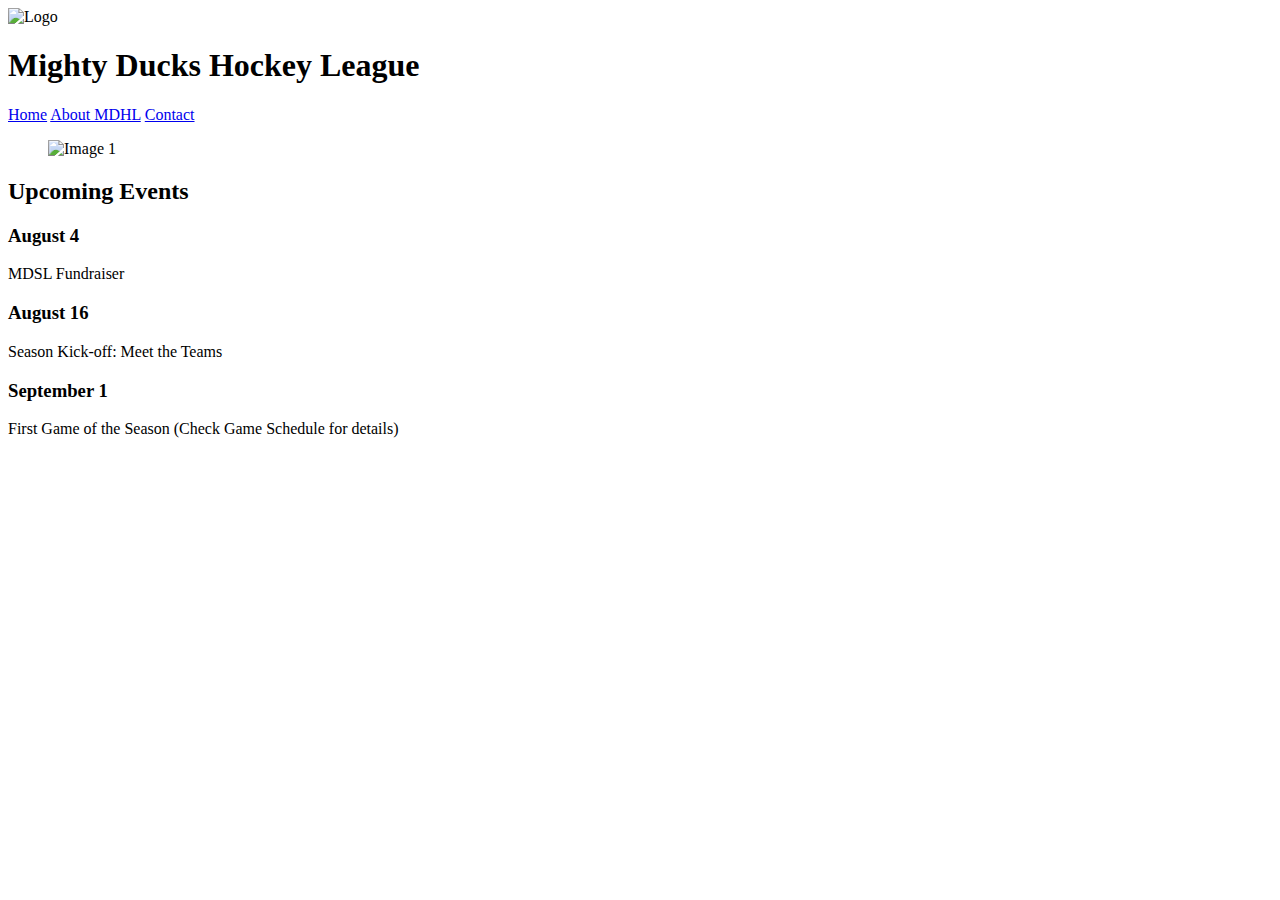
==== index.html @ ecd317b5 "se termino de estruturar el home" ====
<!DOCTYPE html>
<html lang="en">
<head>
    <meta charset="UTF-8">
    <meta http-equiv="X-UA-Compatible" content="IE=edge">
    <meta name="viewport" content="width=device-width, initial-scale=1.0">
    <title>Home - Mighty Ducks Hockey League</title>
</head>
<body>
    <header>
        <img src="./Images/Logo Mighty ducks-01.png" width="100px" alt="Logo">
        <h1>Mighty Ducks Hockey League</h1>
        
    </header>
    <nav>
        <a href="#">Home</a>
        <a href="aboutUs.html">About MDHL</a>
        <a href="contact.html">Contact</a>
    </nav>
    <main>
        <aside>
            <figure>
                <img src="./Images/hockey 1.jpg" alt="Image 1" width="200px">
            </figure>
        </aside>
        <section>
            <h2>Upcoming Events</h2>
            <article>
                <h3>August 4</h3>
                <p>MDSL Fundraiser</p>
            </article>
            <article>
                <h3>August 16</h3>
                <p>Season Kick-off: Meet the Teams</p>
            </article>
            <article>
                <h3>September 1</h3>
                <p>First Game of the Season (Check Game Schedule for details)</p>
            </article>
        </section>
        
    </main>
    <footer></footer>
</body>
</html>
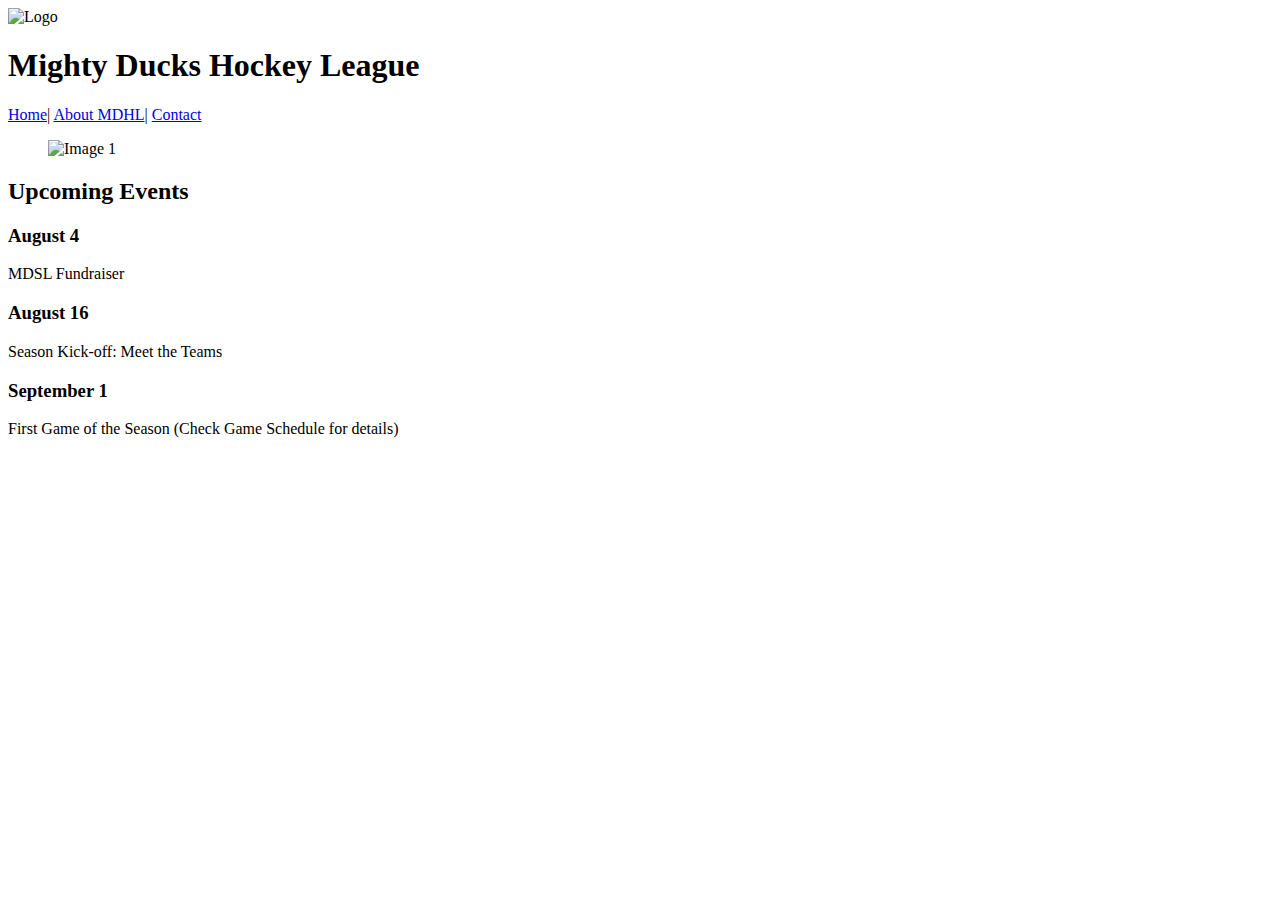
==== commit 89d0ed71: "se agrego la hoja de estilos a cada html y se le cambio el titulo" ====
--- a/index.html
+++ b/index.html
@@ -4,7 +4,8 @@
     <meta charset="UTF-8">
     <meta http-equiv="X-UA-Compatible" content="IE=edge">
     <meta name="viewport" content="width=device-width, initial-scale=1.0">
-    <title>Home - Mighty Ducks Hockey League</title>
+    <title>Home - MDHL</title>
+    <link rel="stylesheet" href="Styles/style.css">
 </head>
 <body>
     <header>
@@ -13,8 +14,8 @@
         
     </header>
     <nav>
-        <a href="#">Home</a>
-        <a href="aboutUs.html">About MDHL</a>
+        <a href="#">Home</a>|
+        <a href="aboutUs.html">About MDHL</a>|
         <a href="contact.html">Contact</a>
     </nav>
     <main>
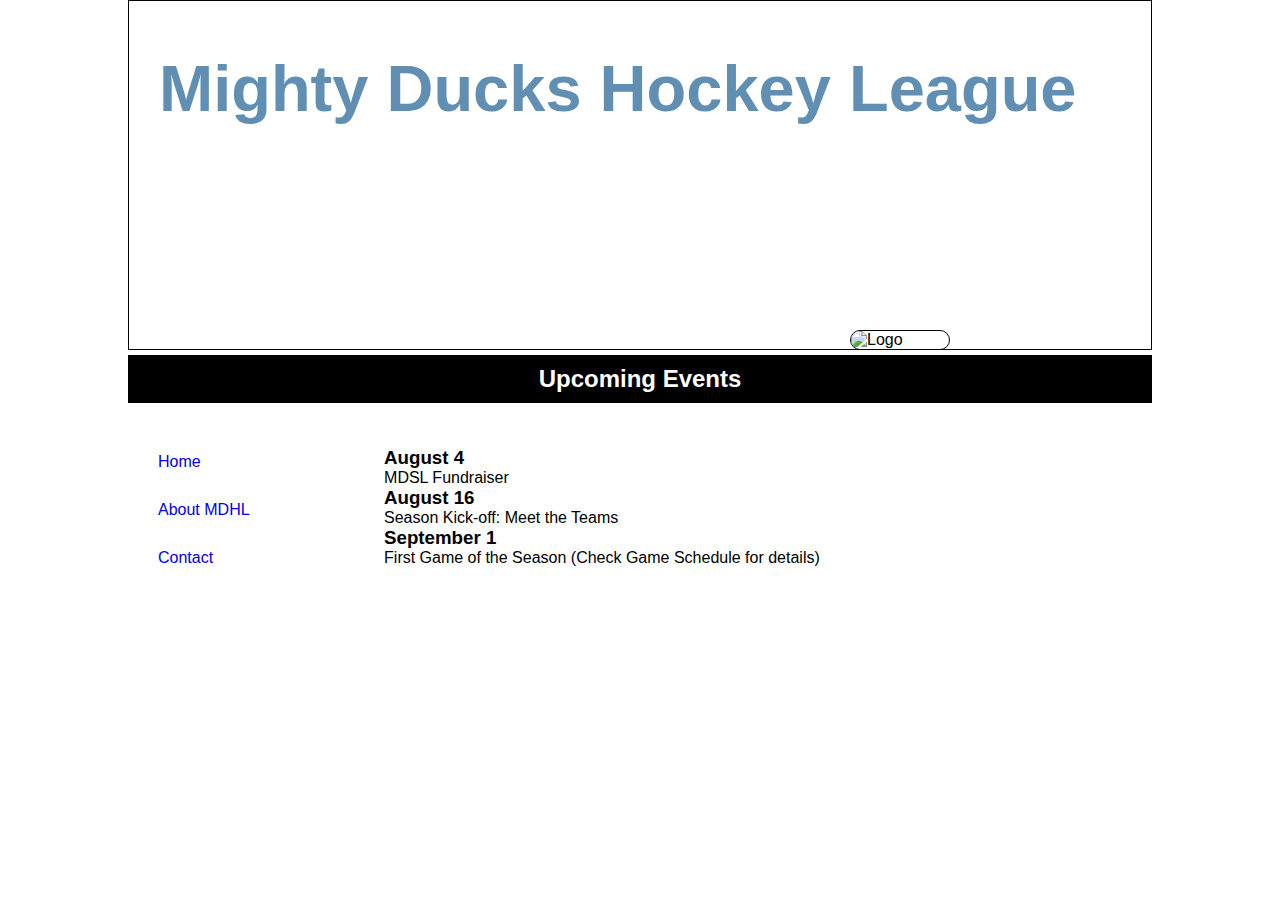
==== commit d7754d53: "se termino de estilizar el home" ====
--- a/index.html
+++ b/index.html
@@ -1,46 +1,49 @@
 <!DOCTYPE html>
 <html lang="en">
-<head>
-    <meta charset="UTF-8">
-    <meta http-equiv="X-UA-Compatible" content="IE=edge">
-    <meta name="viewport" content="width=device-width, initial-scale=1.0">
+  <head>
+    <meta charset="UTF-8" />
+    <meta http-equiv="X-UA-Compatible" content="IE=edge" />
+    <meta name="viewport" content="width=device-width, initial-scale=1.0" />
     <title>Home - MDHL</title>
-    <link rel="stylesheet" href="Styles/style.css">
-</head>
-<body>
+    <link rel="stylesheet" href="./Styles/style_1.css" />
+    <!--
+    <link rel="stylesheet" href="./Styles/style_2.css">
+    <link rel="stylesheet" href="./Styles/style_3.css">
+    -->
+  </head>
+  <body>
     <header>
-        <img src="./Images/Logo Mighty ducks-01.png" width="100px" alt="Logo">
-        <h1>Mighty Ducks Hockey League</h1>
-        
+      <h1>Mighty Ducks Hockey League</h1>
     </header>
-    <nav>
-        <a href="#">Home</a>|
-        <a href="aboutUs.html">About MDHL</a>|
-        <a href="contact.html">Contact</a>
-    </nav>
+    <div>
+        <h2>Upcoming Events</h2>
+        <img class="logo" src="./Images/Logo-Mighty-ducks-01.png" alt="Logo" />
+    </div>
+
     <main>
         <aside>
-            <figure>
-                <img src="./Images/hockey 1.jpg" alt="Image 1" width="200px">
-            </figure>
+          <nav>
+            <a href="#">Home</a>
+            <a href="aboutUs.html">About MDHL</a>
+            <a href="contact.html">Contact</a>
+          </nav>
         </aside>
         <section>
-            <h2>Upcoming Events</h2>
-            <article>
-                <h3>August 4</h3>
-                <p>MDSL Fundraiser</p>
-            </article>
-            <article>
-                <h3>August 16</h3>
-                <p>Season Kick-off: Meet the Teams</p>
-            </article>
-            <article>
-                <h3>September 1</h3>
-                <p>First Game of the Season (Check Game Schedule for details)</p>
-            </article>
+          <article>
+            <h3>August 4</h3>
+            <p>MDSL Fundraiser</p>
+          </article>
+          <article>
+            <h3>August 16</h3>
+            <p>Season Kick-off: Meet the Teams</p>
+          </article>
+          <article>
+            <h3>September 1</h3>
+            <p>First Game of the Season (Check Game Schedule for details)</p>
+          </article>
         </section>
-        
+    
     </main>
     <footer></footer>
-</body>
-</html>+  </body>
+</html>
--- a/Styles/style_1.css
+++ b/Styles/style_1.css
@@ -0,0 +1,71 @@
+*{
+    margin: 0px;
+    padding: 0px;
+    box-sizing: border-box;
+    font-family: Comic-Sans ,sans-serif, Arial;
+}
+
+figure > img {
+    width: 300px;
+}
+
+.logo {
+    width: 100px;
+    border: 1px solid black;
+    position: absolute;
+    top: 330px;
+    left: 850px;
+    background-color: white;
+    border-radius: 10px;
+}
+
+header {
+    background-image: url(../Images/design1_image1.jpg);
+    background-position: center;
+    background-size: cover;
+    margin-left: 10%;
+    width: 80%;
+    height: 350px;
+    border: 1px solid black;
+}
+
+header > h1 {
+    padding-top: 50px;
+    font-size: 65px;
+    color: #608fb3;
+    margin-left: 30px;
+}
+
+div > h2 {
+    background-color: black;
+    color: white;
+    text-align: center;
+    margin-top: 5px;
+    padding: 10px;
+    margin-left: 10%;
+    width: 80%;
+}
+
+
+aside > nav > a {
+    display: block;
+    margin: 30px 10px;
+    text-decoration: none;
+    
+}
+main {
+    margin-top: 20px;
+    margin-left: 10%;
+    width: 80%;
+    
+}
+main > aside {
+    display: inline-block;
+    margin: 0px 20px;
+}
+
+main > section {
+    display: inline-block;
+    margin: 0px 100px;
+
+}--- a/Styles/style_2.css
+++ b/Styles/style_2.css
@@ -0,0 +1,13 @@
+*{
+    margin: 0px;
+    padding: 0px;
+    box-sizing: border-box;
+}
+
+figure > img {
+    width: 300px;
+}
+
+.logo {
+    width: 100px;
+}--- a/Styles/style_3.css
+++ b/Styles/style_3.css
@@ -0,0 +1,13 @@
+*{
+    margin: 0px;
+    padding: 0px;
+    box-sizing: border-box;
+}
+
+figure > img {
+    width: 300px;
+}
+
+.logo {
+    width: 100px;
+}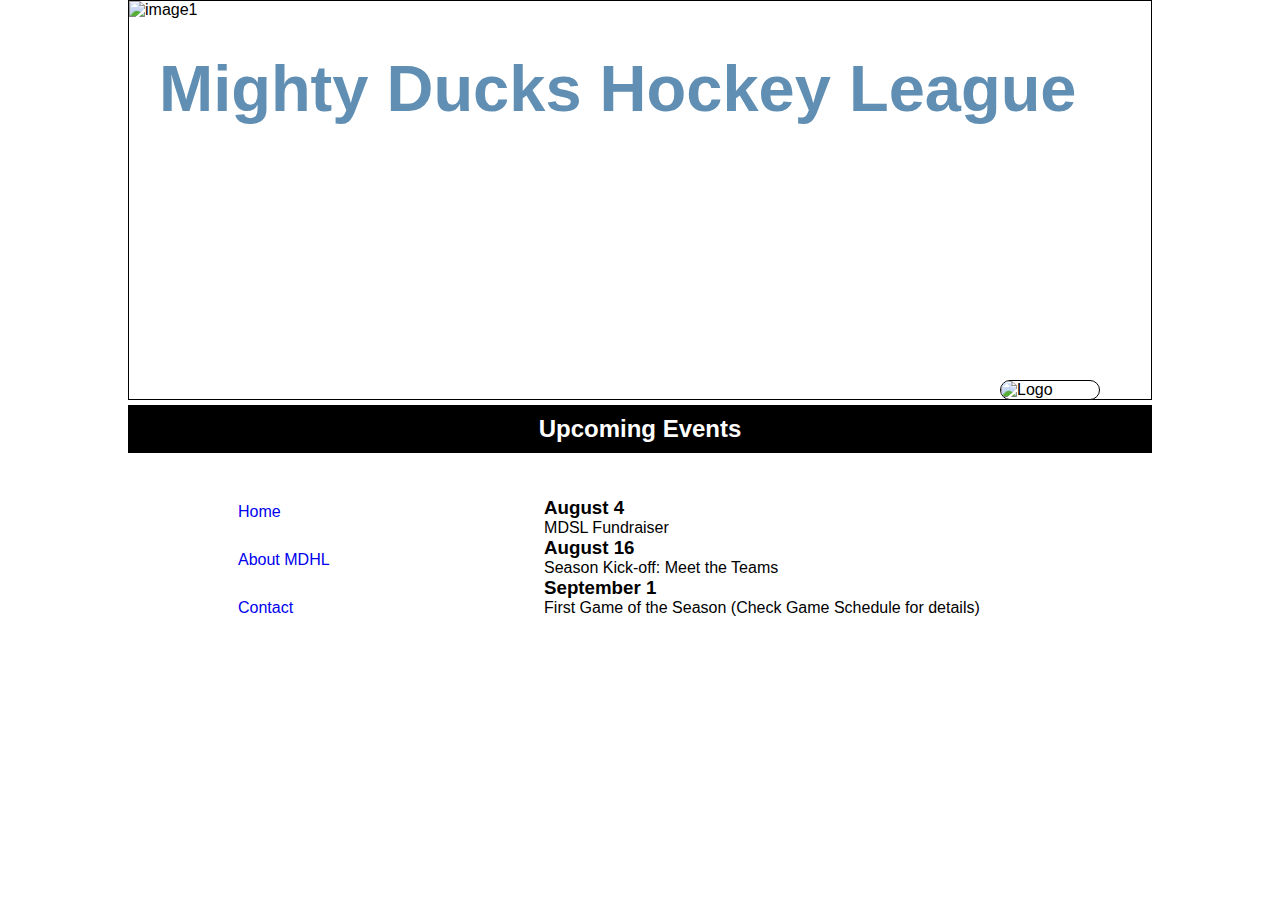
==== commit 665600e5: "desingOne ok" ====
--- a/index.html
+++ b/index.html
@@ -1,19 +1,22 @@
 <!DOCTYPE html>
 <html lang="en">
-  <head>
+
+<head>
     <meta charset="UTF-8" />
     <meta http-equiv="X-UA-Compatible" content="IE=edge" />
     <meta name="viewport" content="width=device-width, initial-scale=1.0" />
     <title>Home - MDHL</title>
-    <link rel="stylesheet" href="./Styles/style_1.css" />
+    <link rel="stylesheet" href="./Styles/style_1.css">
     <!--
     <link rel="stylesheet" href="./Styles/style_2.css">
     <link rel="stylesheet" href="./Styles/style_3.css">
     -->
-  </head>
-  <body>
+</head>
+
+<body>
     <header>
-      <h1>Mighty Ducks Hockey League</h1>
+        <h1>Mighty Ducks Hockey League</h1>
+        <img src="./Images/design1_image1.jpg" alt="image1">
     </header>
     <div>
         <h2>Upcoming Events</h2>
@@ -21,29 +24,29 @@
     </div>
 
     <main>
-        <aside>
-          <nav>
-            <a href="#">Home</a>
-            <a href="aboutUs.html">About MDHL</a>
-            <a href="contact.html">Contact</a>
-          </nav>
-        </aside>
-        <section>
-          <article>
-            <h3>August 4</h3>
-            <p>MDSL Fundraiser</p>
-          </article>
-          <article>
-            <h3>August 16</h3>
-            <p>Season Kick-off: Meet the Teams</p>
-          </article>
-          <article>
-            <h3>September 1</h3>
-            <p>First Game of the Season (Check Game Schedule for details)</p>
-          </article>
-        </section>
-    
+        <div>
+            <nav>
+                <a href="#">Home</a>
+                <a href="aboutUs.html">About MDHL</a>
+                <a href="contact.html">Contact</a>
+            </nav>
+        </div>
+        <div>
+            <article>
+                <h3>August 4</h3>
+                <p>MDSL Fundraiser</p>
+            </article>
+            <article>
+                <h3>August 16</h3>
+                <p>Season Kick-off: Meet the Teams</p>
+            </article>
+            <article>
+                <h3>September 1</h3>
+                <p>First Game of the Season (Check Game Schedule for details)</p>
+            </article>
+        </div>
     </main>
     <footer></footer>
-  </body>
-</html>
+</body>
+
+</html>--- a/Styles/style_1.css
+++ b/Styles/style_1.css
@@ -3,6 +3,10 @@
     padding: 0px;
     box-sizing: border-box;
     font-family: Comic-Sans ,sans-serif, Arial;
+}
+body {
+    margin-left: 10%;
+    width: 80%;
 }
 
 figure > img {
@@ -13,23 +17,24 @@
     width: 100px;
     border: 1px solid black;
     position: absolute;
-    top: 330px;
-    left: 850px;
+    top: 380px;
+    left: 1000px;
     background-color: white;
     border-radius: 10px;
 }
 
 header {
-    background-image: url(../Images/design1_image1.jpg);
-    background-position: center;
-    background-size: cover;
-    margin-left: 10%;
-    width: 80%;
-    height: 350px;
+
+    height: 400px;
     border: 1px solid black;
+}
+header>img {
+    width: 100%;
+    height: 400px;
 }
 
 header > h1 {
+    position: absolute;
     padding-top: 50px;
     font-size: 65px;
     color: #608fb3;
@@ -42,12 +47,10 @@
     text-align: center;
     margin-top: 5px;
     padding: 10px;
-    margin-left: 10%;
-    width: 80%;
 }
 
 
-aside > nav > a {
+div > nav > a {
     display: block;
     margin: 30px 10px;
     text-decoration: none;
@@ -55,17 +58,18 @@
 }
 main {
     margin-top: 20px;
-    margin-left: 10%;
-    width: 80%;
     
 }
-main > aside {
+main > div {
     display: inline-block;
     margin: 0px 20px;
 }
 
-main > section {
+main > div {
     display: inline-block;
     margin: 0px 100px;
+}
 
+div > article > p {
+    width: 450px;
 }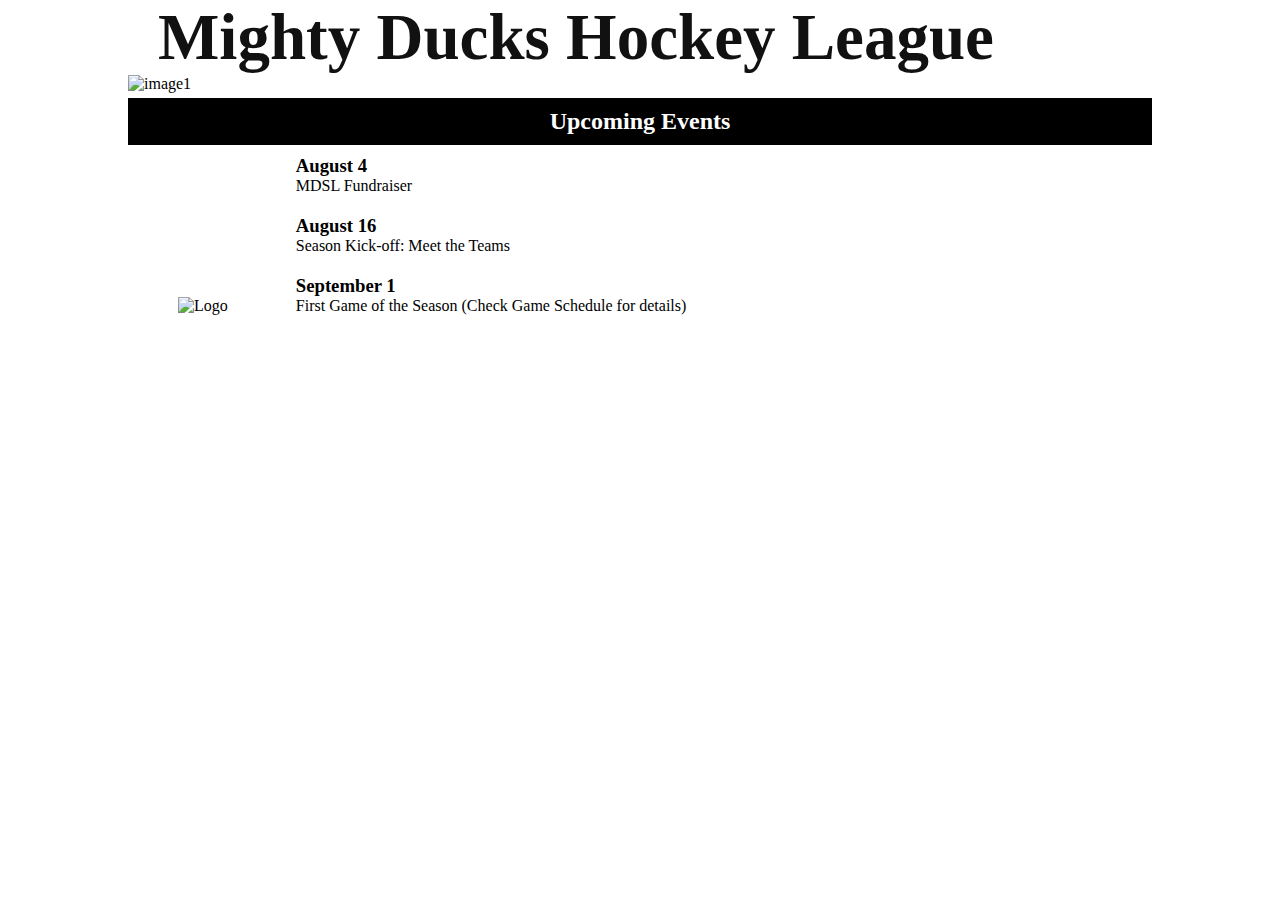
==== commit ac6e37a9: "desingTwo ok" ====
--- a/index.html
+++ b/index.html
@@ -6,8 +6,9 @@
     <meta http-equiv="X-UA-Compatible" content="IE=edge" />
     <meta name="viewport" content="width=device-width, initial-scale=1.0" />
     <title>Home - MDHL</title>
+    <link rel="stylesheet" href="./Styles/style_2.css">
+    <!--
     <link rel="stylesheet" href="./Styles/style_1.css">
-    <!--
     <link rel="stylesheet" href="./Styles/style_2.css">
     <link rel="stylesheet" href="./Styles/style_3.css">
     -->
@@ -18,16 +19,18 @@
         <h1>Mighty Ducks Hockey League</h1>
         <img src="./Images/design1_image1.jpg" alt="image1">
     </header>
-    <div>
-        <h2>Upcoming Events</h2>
-        <img class="logo" src="./Images/Logo-Mighty-ducks-01.png" alt="Logo" />
-    </div>
 
     <main>
+        <div class="title">
+            <h2>Upcoming Events</h2>
+        </div>
+        <div>
+            <img class="logo" src="./Images/Logo-Mighty-ducks-01.png" alt="Logo" />
+        </div>
         <div>
             <nav>
-                <a href="#">Home</a>
-                <a href="aboutUs.html">About MDHL</a>
+                <a class="active" href="#">Home</a>
+                <a href="aboutUs.html">About</a>
                 <a href="contact.html">Contact</a>
             </nav>
         </div>
--- a/Styles/style_2.css
+++ b/Styles/style_2.css
@@ -1,13 +1,76 @@
-*{
+* {
     margin: 0px;
     padding: 0px;
     box-sizing: border-box;
 }
 
-figure > img {
+figure>img {
     width: 300px;
 }
 
+body {
+    margin-left: 10%;
+    width: 80%;
+}
+
+header>img {
+    width: 100%;
+    height: 400px;
+}
+
 .logo {
-    width: 100px;
+    width: 200px;
+    margin: 50px;
+}
+
+header>h1 {
+    font-size: 65px;
+    color: #111;
+    margin-left: 30px;
+}
+
+.title {
+    display: block;
+    background-color: black;
+    color: white;
+    text-align: center;
+    margin-top: 5px;
+    padding: 10px;
+}
+
+div>nav {
+    position: absolute;
+    top: 65px;
+    left: 1300px;
+}
+
+div>nav>a {
+    margin: 30px 10px;
+    text-decoration: none;
+    border: 1px solid black;
+    padding: 8px 15px;
+    background: #2741e9;
+    color: #fff;
+    box-shadow: 5px 5px 5px #222;
+    font-weight: 700;
+}
+
+div>nav>a:hover {
+    box-shadow: 1px 1px 10px #aaa;
+}
+
+.active {
+    background: rgb(94, 192, 2);
+}
+
+main > div {
+    display: inline-block;
+}
+main > div > article {
+    padding: 10px;
+    width: 800px;
+
+}
+main { 
+    margin-bottom: 100px ;
 }--- a/Styles/style_1.css
+++ b/Styles/style_1.css
@@ -1,39 +1,36 @@
-*{
+* {
     margin: 0px;
     padding: 0px;
     box-sizing: border-box;
-    font-family: Comic-Sans ,sans-serif, Arial;
+    font-family: Comic-Sans, sans-serif, Arial;
 }
+
 body {
     margin-left: 10%;
     width: 80%;
-}
-
-figure > img {
-    width: 300px;
 }
 
 .logo {
     width: 100px;
     border: 1px solid black;
     position: absolute;
-    top: 380px;
-    left: 1000px;
+    top: 390px;
+    left: 1300px;
     background-color: white;
     border-radius: 10px;
 }
 
 header {
-
     height: 400px;
     border: 1px solid black;
 }
+
 header>img {
     width: 100%;
     height: 400px;
 }
 
-header > h1 {
+header>h1 {
     position: absolute;
     padding-top: 50px;
     font-size: 65px;
@@ -41,7 +38,8 @@
     margin-left: 30px;
 }
 
-div > h2 {
+.title {
+    display: block;
     background-color: black;
     color: white;
     text-align: center;
@@ -49,27 +47,23 @@
     padding: 10px;
 }
 
-
-div > nav > a {
+div>nav>a {
     display: block;
     margin: 30px 10px;
     text-decoration: none;
+    margin: 50px 100px;
+}
+
+main {
+    margin-top: 20px;
+}
+
+main>div {
+    display: inline-block;
     
 }
-main {
-    margin-top: 20px;
-    
-}
-main > div {
-    display: inline-block;
-    margin: 0px 20px;
-}
+main > div > article {
+    padding: 10px;
+    width: 800px;
 
-main > div {
-    display: inline-block;
-    margin: 0px 100px;
-}
-
-div > article > p {
-    width: 450px;
 }--- a/Styles/style_2.css
+++ b/Styles/style_2.css
@@ -1,13 +1,76 @@
-*{
+* {
     margin: 0px;
     padding: 0px;
     box-sizing: border-box;
 }
 
-figure > img {
+figure>img {
     width: 300px;
 }
 
+body {
+    margin-left: 10%;
+    width: 80%;
+}
+
+header>img {
+    width: 100%;
+    height: 400px;
+}
+
 .logo {
-    width: 100px;
+    width: 200px;
+    margin: 50px;
+}
+
+header>h1 {
+    font-size: 65px;
+    color: #111;
+    margin-left: 30px;
+}
+
+.title {
+    display: block;
+    background-color: black;
+    color: white;
+    text-align: center;
+    margin-top: 5px;
+    padding: 10px;
+}
+
+div>nav {
+    position: absolute;
+    top: 65px;
+    left: 1300px;
+}
+
+div>nav>a {
+    margin: 30px 10px;
+    text-decoration: none;
+    border: 1px solid black;
+    padding: 8px 15px;
+    background: #2741e9;
+    color: #fff;
+    box-shadow: 5px 5px 5px #222;
+    font-weight: 700;
+}
+
+div>nav>a:hover {
+    box-shadow: 1px 1px 10px #aaa;
+}
+
+.active {
+    background: rgb(94, 192, 2);
+}
+
+main > div {
+    display: inline-block;
+}
+main > div > article {
+    padding: 10px;
+    width: 800px;
+
+}
+main { 
+    margin-bottom: 100px ;
 }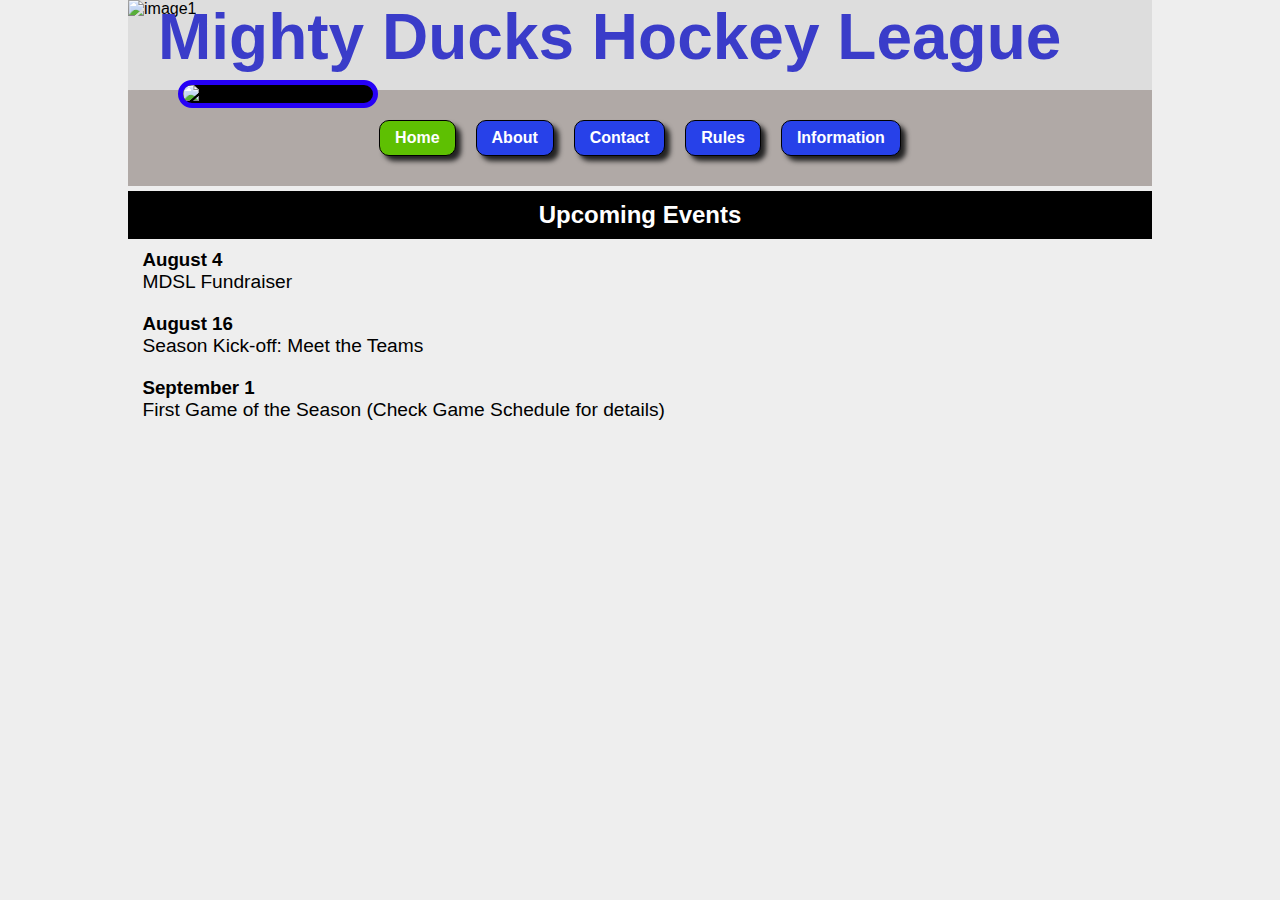
==== commit 1bb84928: "taskThree ok" ====
--- a/index.html
+++ b/index.html
@@ -2,16 +2,12 @@
 <html lang="en">
 
 <head>
-    <meta charset="UTF-8" />
-    <meta http-equiv="X-UA-Compatible" content="IE=edge" />
-    <meta name="viewport" content="width=device-width, initial-scale=1.0" />
+    <meta charset="UTF-8">
+    <meta http-equiv="X-UA-Compatible" content="IE=edge">
+    <meta name="viewport" content="width=device-width, initial-scale=1.0">
     <title>Home - MDHL</title>
-    <link rel="stylesheet" href="./Styles/style_2.css">
-    <!--
-    <link rel="stylesheet" href="./Styles/style_1.css">
-    <link rel="stylesheet" href="./Styles/style_2.css">
-    <link rel="stylesheet" href="./Styles/style_3.css">
-    -->
+    <link rel="stylesheet" href="./Styles/style.css">
+    
 </head>
 
 <body>
@@ -19,21 +15,21 @@
         <h1>Mighty Ducks Hockey League</h1>
         <img src="./Images/design1_image1.jpg" alt="image1">
     </header>
-
+    <nav>
+        <a class="active" href="#">Home</a>
+        <a href="aboutUs.html">About</a>
+        <a href="contact.html">Contact</a>
+        <a href="rules.html" >Rules</a>
+        <a href="game_info.html">Information</a>
+    </nav>
     <main>
         <div class="title">
             <h2>Upcoming Events</h2>
         </div>
         <div>
-            <img class="logo" src="./Images/Logo-Mighty-ducks-01.png" alt="Logo" />
+            <img class="logo" src="./Images/Logo-Mighty-ducks-01.png" alt="Logo">
         </div>
-        <div>
-            <nav>
-                <a class="active" href="#">Home</a>
-                <a href="aboutUs.html">About</a>
-                <a href="contact.html">Contact</a>
-            </nav>
-        </div>
+        
         <div>
             <article>
                 <h3>August 4</h3>
--- a/Styles/style.css
+++ b/Styles/style.css
@@ -0,0 +1,150 @@
+* {
+    margin: 0px;
+    padding: 0px;
+    box-sizing: border-box;
+    font-family: sans-serif;
+}
+
+body {
+    margin-left: 10%;
+    width: 80%;
+    background-color: #eee;
+}
+header { 
+    background: #ddd;
+    min-height: 10vh;
+}
+header>img {
+    width: 100%;
+    height: 300px;
+}
+header>h1 {
+    position: absolute;
+    font-size: 4rem;
+    color: rgb(58, 60, 201);
+    margin-left: 30px;
+    
+}
+.logo {
+    position: absolute;
+    top: 30px;
+    border: 5px solid rgb(38, 1, 247);
+    background: #000;
+    border-radius: 20px;
+    width: 200px;
+    margin: 50px;
+}
+
+.title {
+    display: block;
+    background-color: black;
+    color: white;
+    text-align: center;
+    margin-top: 5px;
+    padding: 10px;
+}
+
+nav {
+    min-height: 5vh;
+    display: flex;
+    flex-wrap: wrap;
+    background: #928783aa;
+    justify-content: center;
+}
+
+nav>a {
+    margin: 30px 10px;
+    text-decoration: none;
+    border: 1px solid black;
+    border-radius: 10px;
+    padding: 8px 15px;
+    background: #2741e9;
+    color: #fff;
+    box-shadow: 5px 5px 5px #222;
+    font-weight: 700;
+    
+}
+
+nav>a:hover {
+    box-shadow: 1px 1px 10px #aaa;
+}
+
+.active {
+    background: rgb(94, 192, 2);
+}
+
+main > div {
+    display: inline-block;
+}
+main > div > article {
+    padding: 10px;
+    width: 800px;
+}
+/* rules */
+.title-center{
+    margin: 50px 0px;
+    display: flex;
+    justify-content: center
+}
+section {
+    margin: 50px;
+}
+
+ol > li, 
+ul > li{
+    margin: 30px;
+}
+
+p {
+    font-size: 1.2rem;
+}
+/* rules */
+
+/* Info */
+caption {
+    text-align: left;
+    margin: 20px 0px;
+}
+caption > p {
+    font-style: oblique;
+    text-decoration: underline;
+}
+table{
+    background-color: antiquewhite;
+    border: 1px solid #000;
+    width: 100%;
+    border-collapse: collapse;
+    font-size: 1.4rem;
+    font-weight: bold;
+}
+
+th {
+    background-color: rgb(1, 114, 114);
+    border: 2px solid #000;
+    color: #fff;
+}
+tr {
+    background-color: rgb(192, 190, 204);
+    border: 1px solid #000;
+
+}
+td, th {
+    padding: 12px 15px;
+    text-align: center;
+}
+tbody  tr:nth-child(even){
+    background-color: #e6e5bd;
+}
+
+div > p {
+    margin: 30px 0px;
+}
+.contact {
+    display: block;
+}
+.contact {
+    display: flex;
+    flex-wrap: wrap;
+    justify-content: space-between
+}
+/* Info */